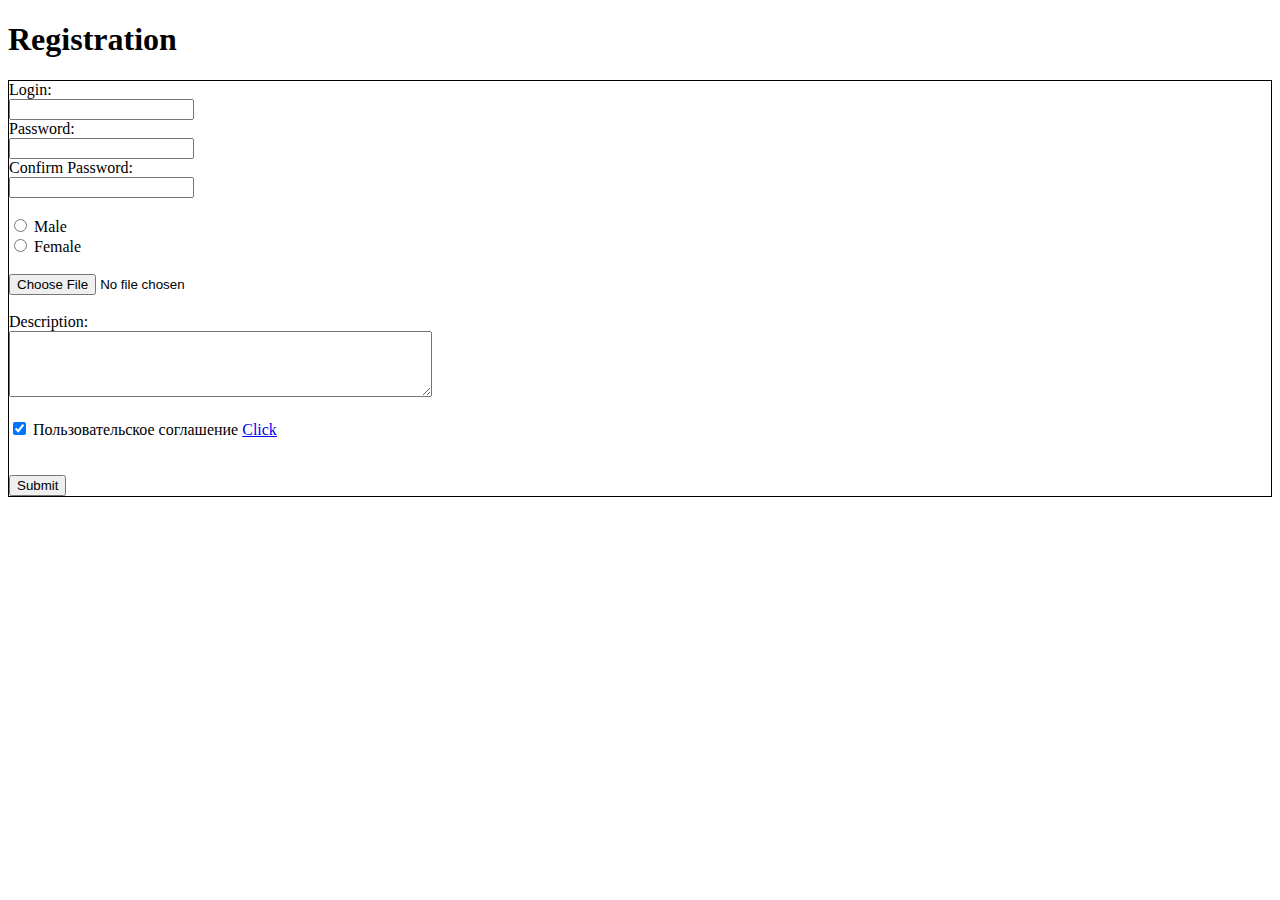
==== Form/index.html @ 702f1b0e "Forms" ====
<!DOCTYPE html>
<html lang="en">

<head>
    <meta charset="UTF-8">
    <meta name="viewport" content="width=device-width, initial-scale=1.0">
    <link rel="stylesheet" href="css/style.css">
    <title>Form</title>
</head>

<body>
    <header class="header">
        <h1>Registration</h1>
        <form action="">
            <label for="fname">Login:</label><br>
            <input type="text" id="fname" name="fname"><br>
            <label for="lpass">Password:</label><br>
            <input type="password" id="lpass" name="lpass"><br>
            <label for="lpass">Confirm Password:</label><br>
            <input type="password" id="lpassw" name="lpassw"><br><br>

            <input type="radio" id="male" name="gender" value="male">
            <label for="male">Male</label><br>
            <input type="radio" id="female" name="gender" value="female">
            <label for="female">Female</label><br><br>

            <input type="file" name="img" id="img"><br><br>

            <label for="area">Description:</label><br>
            <textarea id="area" rows="4" cols="50"></textarea><br><br>

            <input type="checkbox" checked id="vehicle1" name="vehicle1">
            <label for="vehicle1">Пользовательское соглашение <a href="#">Click</a></label><br>
          <br><br>

            <input type="submit" value="Submit">
        </form>
    </header>
</body>

</html>
---- Form/css/style.css ----
form {
    border: 1px solid black;
}
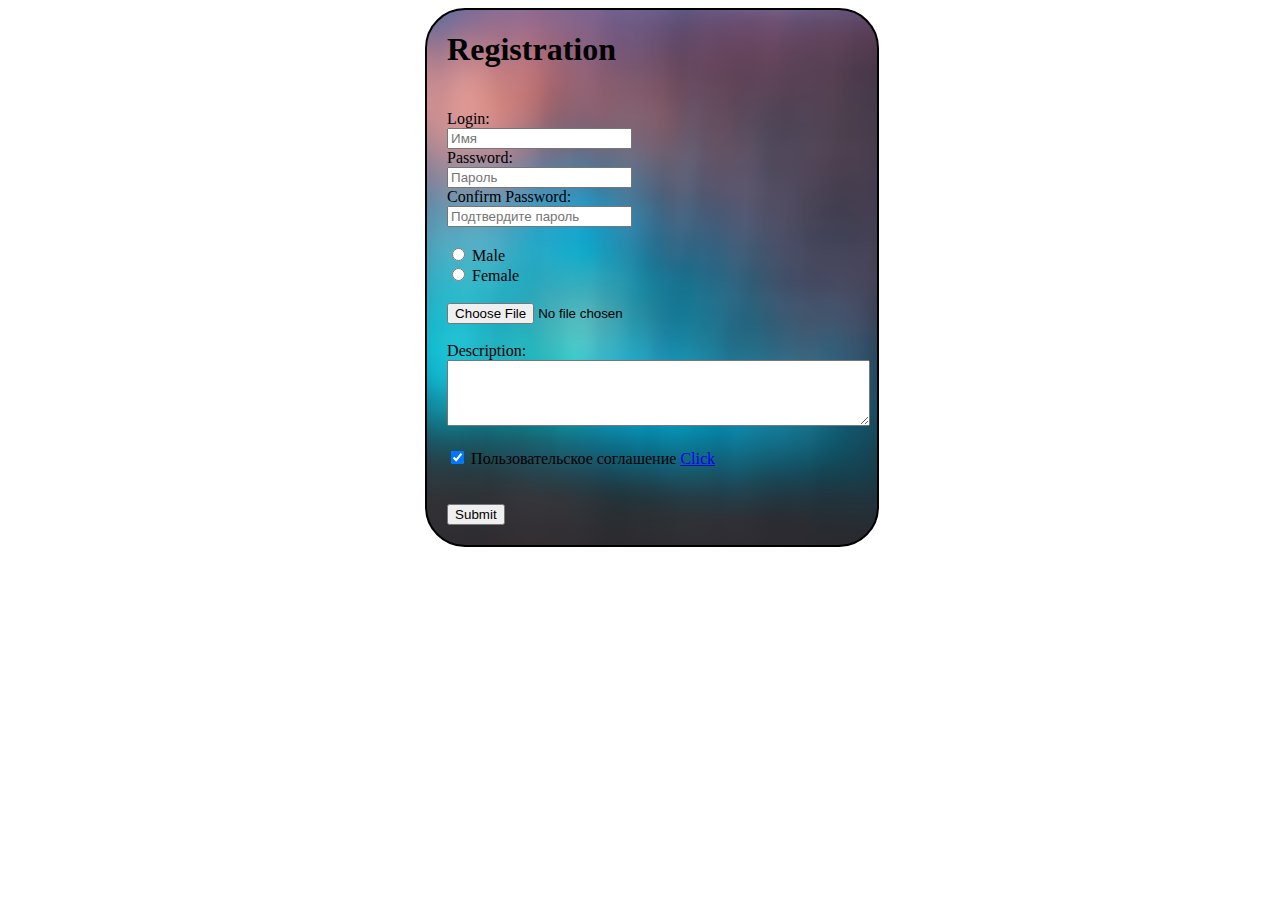
==== commit 2d830031: "Flex" ====
--- a/Form/index.html
+++ b/Form/index.html
@@ -13,11 +13,11 @@
         <h1>Registration</h1>
         <form action="">
             <label for="fname">Login:</label><br>
-            <input type="text" id="fname" name="fname"><br>
+            <input type="text" id="fname" name="fname" placeholder="Имя"><br>
             <label for="lpass">Password:</label><br>
-            <input type="password" id="lpass" name="lpass"><br>
+            <input type="password" id="lpass" name="lpass" placeholder="Пароль"><br>
             <label for="lpass">Confirm Password:</label><br>
-            <input type="password" id="lpassw" name="lpassw"><br><br>
+            <input type="password" id="lpassw" name="lpassw" placeholder="Подтвердите пароль"><br><br>
 
             <input type="radio" id="male" name="gender" value="male">
             <label for="male">Male</label><br>
--- a/Form/css/style.css
+++ b/Form/css/style.css
@@ -1,5 +1,16 @@
 
+h1  {
+ margin-left: 20px;
+}
 
 form {
-    border: 1px solid black;
+ padding: 20px;
+}
+
+.header {
+    margin-left: 33%;
+    border: 2px solid black;
+    width: 450px;
+    border-radius: 40px;
+    background: url('../img/photo-1523821741446-edb2b68bb7a0.jfif') center no-repeat;
 }